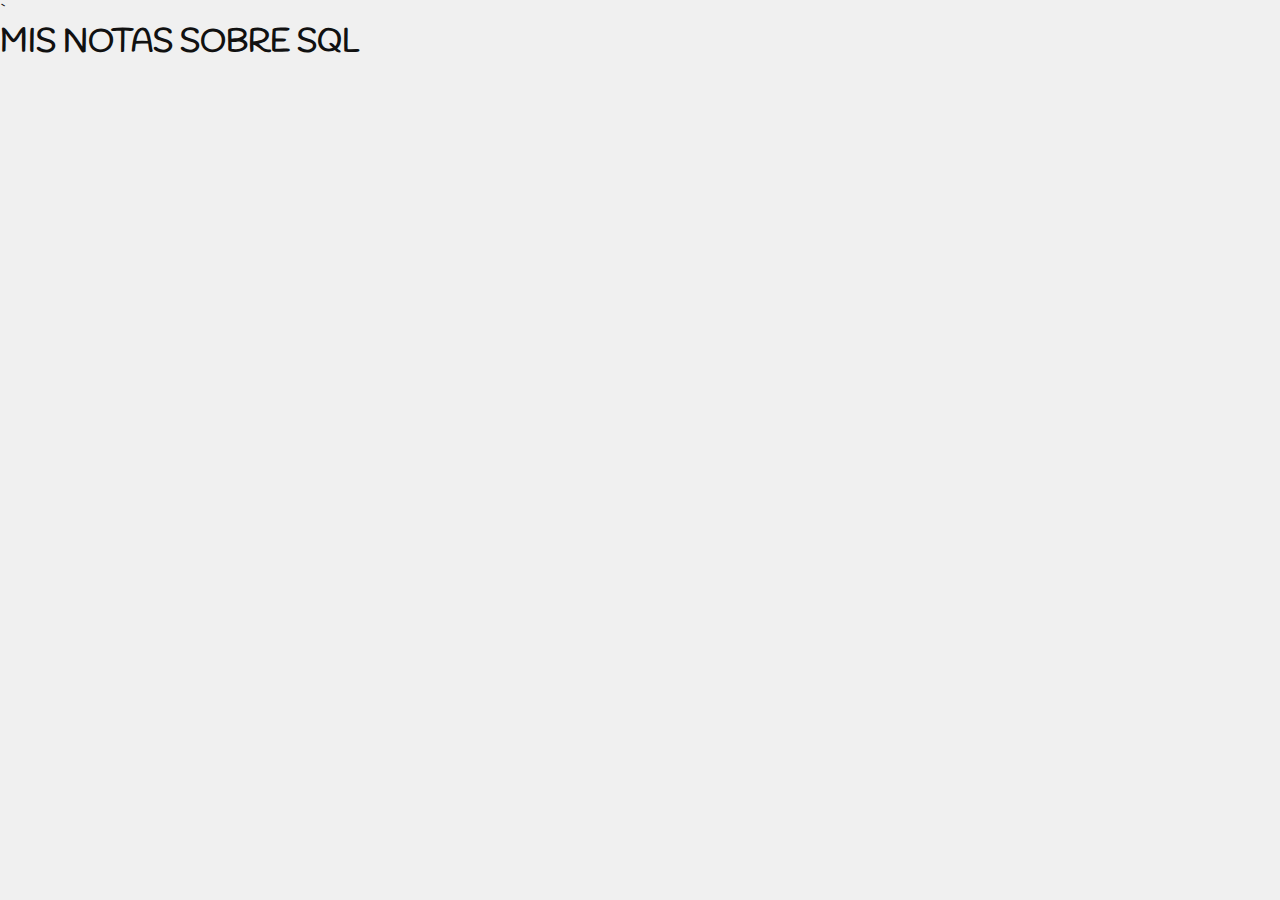
==== PAGE/STUDY/SQL/course.html @ edc7d668 "BETA-02" ====
<!DOCTYPE html>
<html lang="es">
<head>
    <meta charset="UTF-8">
    <meta name="viewport" content="width=device-width, initial-scale=1.0">
    <title>INTRODUCTION</title>`
    <link rel="stylesheet" href="CSS/base.css">
    <link rel="stylesheet" href="CSS/mobile.css">
    <link rel="stylesheet" href="CSS/desktop.css">
</head>
<body>
    <header id="HEADER" class="header">
        <div class="header__container-title">
            <h1 class="header__title">MIS NOTAS SOBRE SQL</h1>
        </div>
    </header>
    <main id="MAIN" class="main">
        
    </main>
</body>
</html>
---- PAGE/STUDY/SQL/CSS/base.css ----
:root {
    --DARK-BACKGROUND: #111111  ;
    --DARK-COLOR: #F0F0F0;
    --LIGHT-BACKGROUND: #F0F0F0;
    --LIGHT-COLOR: #111111;
}

@font-face {
    font-family: 'HANDLEE';
    src: url(/FONT/HandleeREGULAR.ttf) format('truetype');
}
@font-face {
    font-family: 'CUTIVE MONO';
    src: url(../FONT/CutiveMonoREGULAR.ttf) format('truetype');
}

* {
    padding: 0;
    margin: 0;
    box-sizing: border-box;
    user-select: none;
    font-family: 'HANDLEE', monospace;
}

html {
    height: 100%;
    font-size: 16px;
    background-color: var(--LIGHT-BACKGROUND);
}
body {
    height: 100%;
    background-color: var(--LIGHT-BACKGROUND);
    color: var(--LIGHT-COLOR);
}

a {
    text-decoration: none;
    font-weight: none;
    color: blue;
}

ol {
    list-style: none;
}
ul {
    list-style: none;
}
li {
    list-style: none;
}
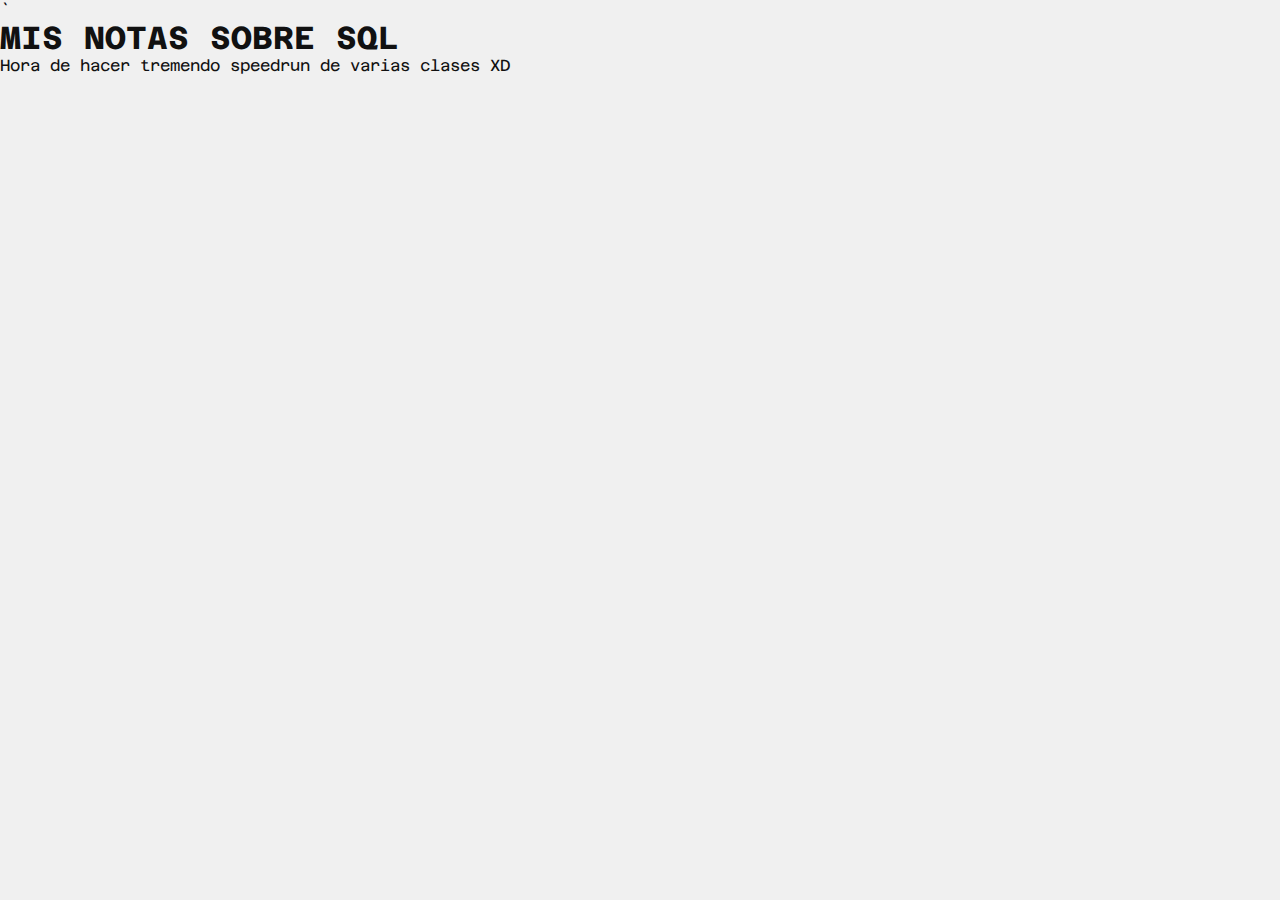
==== commit f934488f: "BETA-03" ====
--- a/PAGE/STUDY/SQL/course.html
+++ b/PAGE/STUDY/SQL/course.html
@@ -15,7 +15,12 @@
         </div>
     </header>
     <main id="MAIN" class="main">
-        
+        <div class="main__container-content">
+            <p>Hora de hacer tremendo speedrun de varias clases XD</p>
+        </div>
     </main>
+    <nav id="NAV" class="nav">
+        <div class="nav__container-menu"></div>
+    </nav>
 </body>
 </html>--- a/PAGE/STUDY/SQL/CSS/base.css
+++ b/PAGE/STUDY/SQL/CSS/base.css
@@ -6,12 +6,8 @@
 }
 
 @font-face {
-    font-family: 'HANDLEE';
-    src: url(/FONT/HandleeREGULAR.ttf) format('truetype');
-}
-@font-face {
-    font-family: 'CUTIVE MONO';
-    src: url(../FONT/CutiveMonoREGULAR.ttf) format('truetype');
+    font-family: 'AZARET MONO';
+    src: url(../../../../FONT/AZARET-MONO.ttf) format('truetype');
 }
 
 * {
@@ -19,7 +15,7 @@
     margin: 0;
     box-sizing: border-box;
     user-select: none;
-    font-family: 'HANDLEE', monospace;
+    font-family: 'AZARET MONO', monospace;
 }
 
 html {
--- a/PAGE/STUDY/SQL/CSS/mobile.css
+++ b/PAGE/STUDY/SQL/CSS/mobile.css
@@ -0,0 +1,15 @@
+@media screen and (max-width: 768px) {
+
+    body {
+        padding: 0 10px;
+    }
+
+    .header__title {
+        text-align: left;
+    }
+
+    .main__container-content {
+        margin: 10px 0;
+    }
+
+}